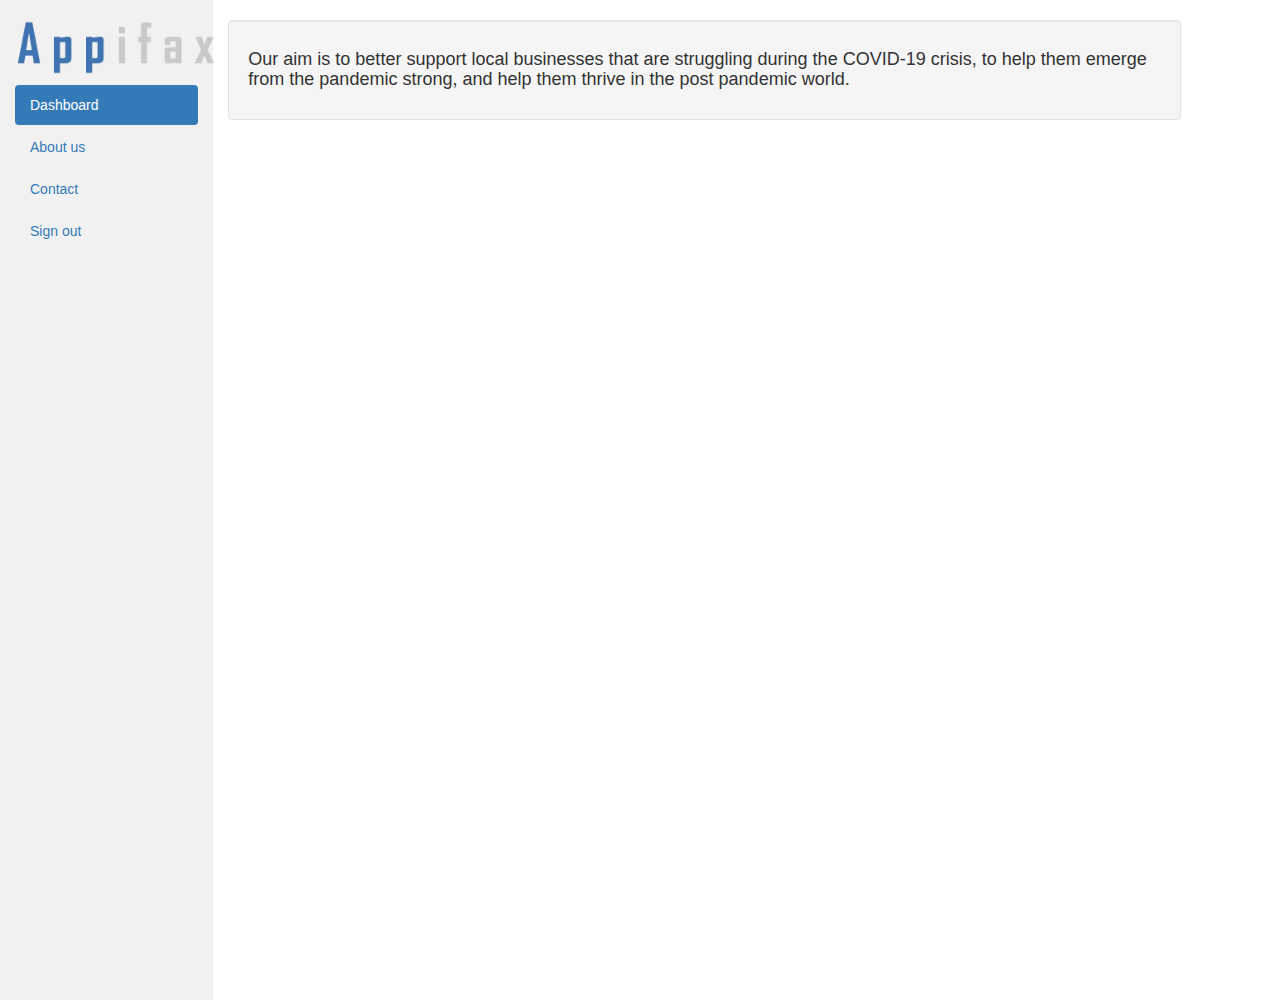
==== about.html @ de87f0f3 "fixed sidebar height" ====
<!DOCTYPE html>
<html lang="en">
<head>
  <title>Appifax Customers Dashboard</title>
  <meta charset="utf-8">
  <meta name="viewport" content="width=device-width, initial-scale=1">
  <link rel="stylesheet" href="https://maxcdn.bootstrapcdn.com/bootstrap/3.4.1/css/bootstrap.min.css">
  <script src="https://ajax.googleapis.com/ajax/libs/jquery/3.5.1/jquery.min.js"></script>
  <script src="https://maxcdn.bootstrapcdn.com/bootstrap/3.4.1/js/bootstrap.min.js"></script>
  <style>
    /* Set height of the grid so .sidenav can be 100% (adjust as needed) */
    .row.content {height: 1000px}
    
    /* Set gray background color and 100% height */
    .sidenav {
      background-color: #f1f1f1;
      height: 100%;
    }
        
    /* On small screens, set height to 'auto' for the grid */
    @media screen and (max-width: 767px) {
      .row.content {height: auto;} 
    }
  </style>
</head>
<body>
<!-- <div style="background-image: url('back.jpg');"> -->
 
</style>
<nav class="navbar navbar-inverse visible-xs">
  <div class="container-fluid">
    <div class="navbar-header">
      <button type="button" class="navbar-toggle" data-toggle="collapse" data-target="#myNavbar">
        <span class="icon-bar"></span>
        <span class="icon-bar"></span>
        <span class="icon-bar"></span>                        
      </button>
      <a class="navbar-brand" href="index.html">Logo</a>
    </div>
    <div class="collapse navbar-collapse" id="myNavbar">
      <ul class="nav navbar-nav">
        <li class="active"><a href="index.html">Dashboard</a></li>
        <li><a href="about.html">About us/a></li>
        <li><a href="#">Contact</a></li>
        <li><a href="#">Sign out</a></li>
      </ul>
    </div>
  </div>
</nav>

<div class="container-fluid">
  <div class="row content">
    <div class="col-sm-2 sidenav hidden-xs">
      <h2><img src="LOGO.png" alt="Italian Trulli" width="200px"></h2>
      <ul class="nav nav-pills nav-stacked">
        <li class="active"><a href="index.html">Dashboard</a></li>
        <li><a href="about.html">About us</a></li>
        <li><a href="contact.html">Contact</a></li>
        <li><a href="#section3">Sign out</a></li>
      </ul><br>
    </div>
    <br>
    
    <!-- <div class="col-sm-9">
      <div class="well">
        <h4>Hello John</h4>
         <p>Some text..</p> -->
   <!--    </div> -->
      <div class="row">
        <!-- <div class="col-sm-3">
          <div class="well">
            <h4>Points</h4>
            <p>2064 Points</p> 
          </div>
        </div>
        <div class="col-sm-3">
          <div class="well">
            <h4>Saved So Far</h4>
            <p>$25</p> 
          </div>
        </div>
        <div class="col-sm-3">
          <div class="well">
            <h4>Membership Type</h4>
            <p>Free - Click to Upgrade</p> 
          </div>
        </div> -->
        <div class="col-sm-9">
          <div class="well">
            <h4>Our aim is to better support local businesses that are struggling during the COVID-19 crisis, to help them emerge from the pandemic strong, and help them thrive in the post pandemic world. </h4>
            <p>
<!--  </p> 
          </div> -->
    <!--     </div>
      </div>
      <div class="row">
        <div class="col-sm-12">
          <div class="well">
            <p></p>  -->
           <!--  <p>Text</p> 
            <p>Text</p>  -->
         <!--  </div>
        </div> -->
       <!--  <div class="col-sm-4">
          <div class="well">
            <p>Text</p> 
            <p>Text</p> 
            <p>Text</p> 
          </div>
        </div>
        <div class="col-sm-4">
          <div class="well">
            <p>Text</p> 
            <p>Text</p> 
            <p>Text</p> 
          </div> -->
       <!--  </div> -->
   <!--    </div>
      <div class="row">
        <div class="col-sm-12">
          <div class="well">
            <p>Table</p> 
          </div>
        </div> -->
    <!--     <div class="col-sm-4">
          <div class="well">
            <p>Text</p> 
          </div> -->
        </div>
      </div>
    </div>
  </div>
</div>

</body>
</html>
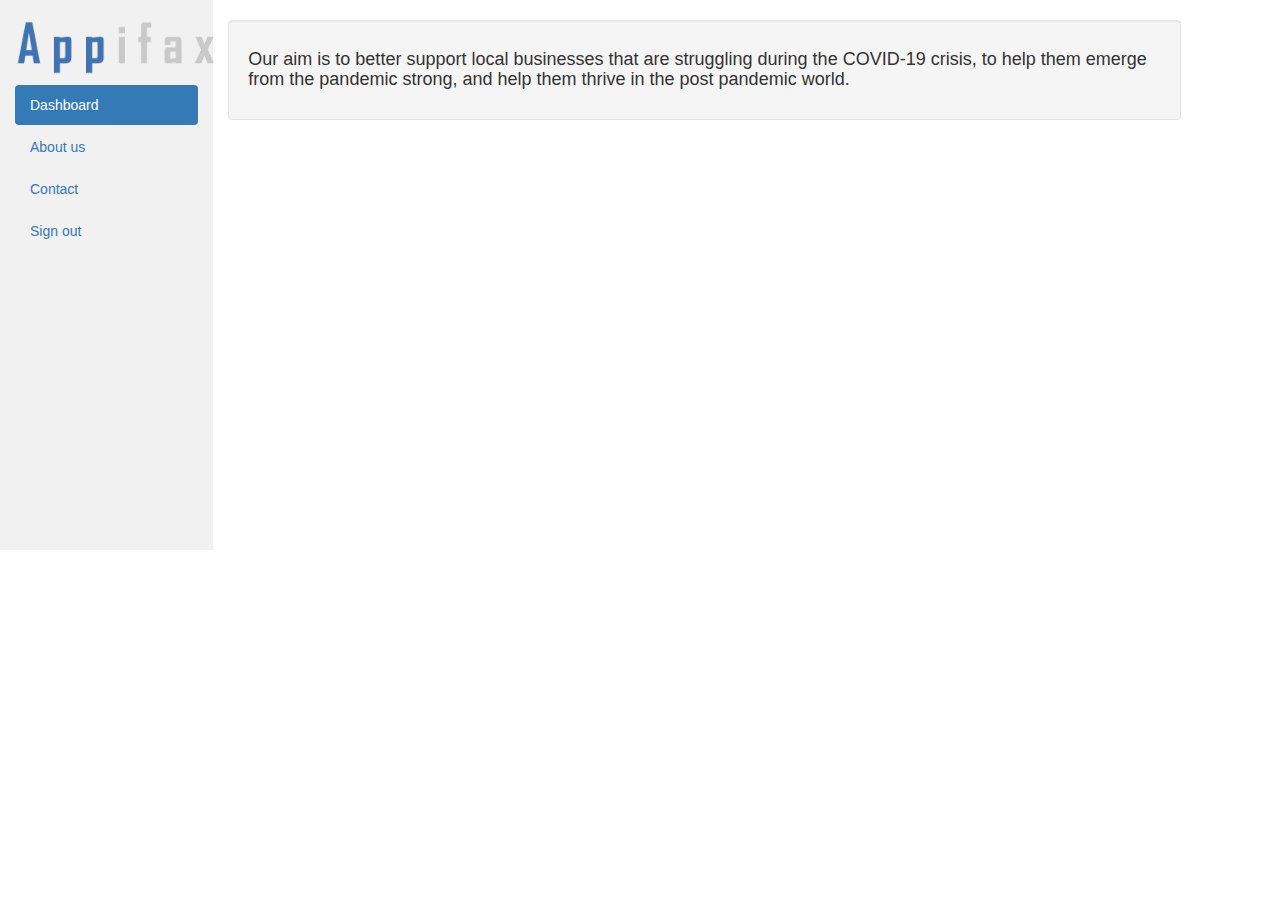
==== commit 6cc1b920: "Revert "Syed 1"" ====
--- a/about.html
+++ b/about.html
@@ -9,7 +9,7 @@
   <script src="https://maxcdn.bootstrapcdn.com/bootstrap/3.4.1/js/bootstrap.min.js"></script>
   <style>
     /* Set height of the grid so .sidenav can be 100% (adjust as needed) */
-    .row.content {height: 1000px}
+    .row.content {height: 550px}
     
     /* Set gray background color and 100% height */
     .sidenav {
@@ -35,7 +35,7 @@
         <span class="icon-bar"></span>
         <span class="icon-bar"></span>                        
       </button>
-      <a class="navbar-brand" href="index.html">Logo</a>
+      <a class="navbar-brand" href="#">Logo</a>
     </div>
     <div class="collapse navbar-collapse" id="myNavbar">
       <ul class="nav navbar-nav">
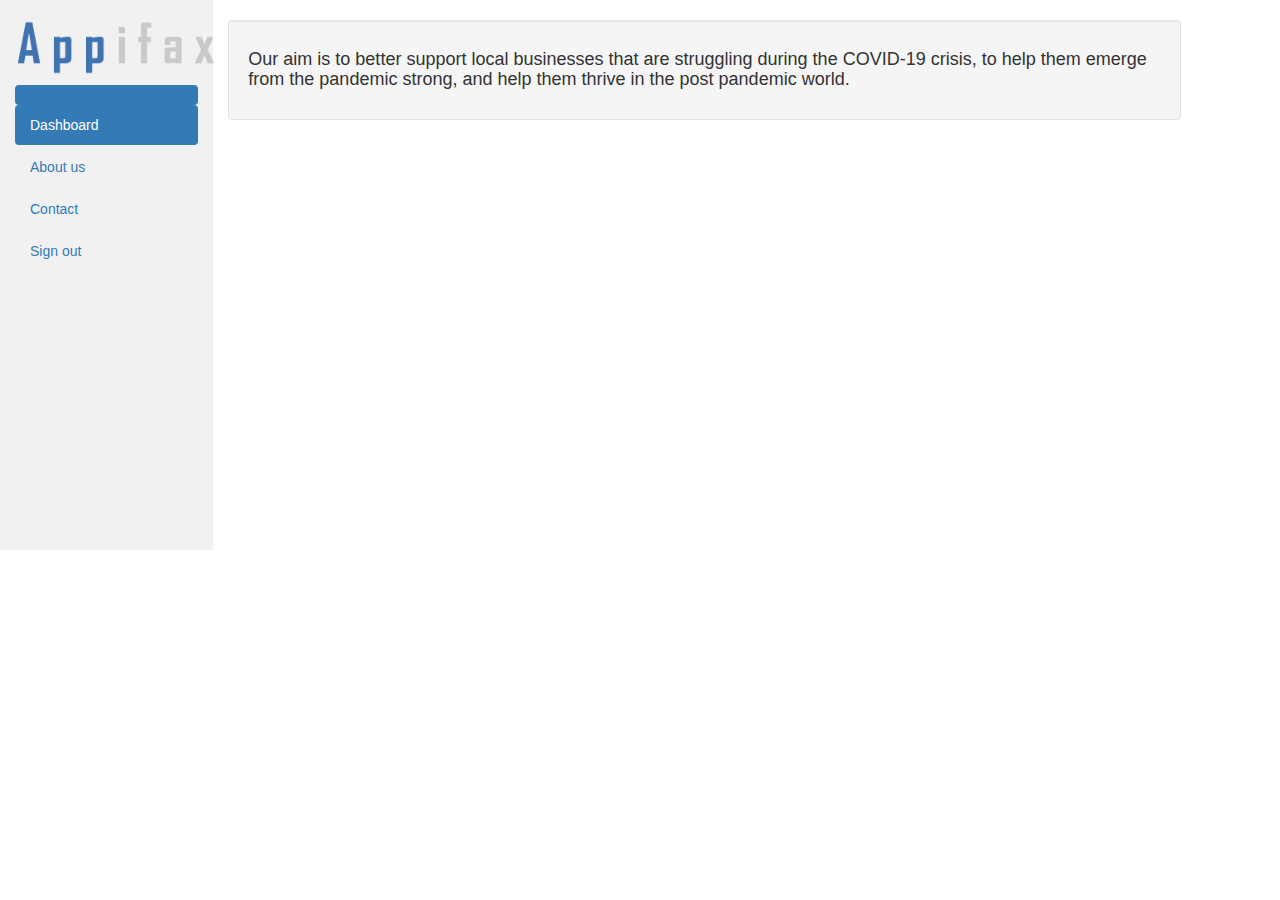
==== commit 7537fb6c: "Update about.html" ====
--- a/about.html
+++ b/about.html
@@ -51,7 +51,7 @@
 <div class="container-fluid">
   <div class="row content">
     <div class="col-sm-2 sidenav hidden-xs">
-      <h2><img src="LOGO.png" alt="Italian Trulli" width="200px"></h2>
+<h2><a href="index.html"><img src="LOGO.png" alt="Italian Trulli" width="200px"></h2>
       <ul class="nav nav-pills nav-stacked">
         <li class="active"><a href="index.html">Dashboard</a></li>
         <li><a href="about.html">About us</a></li>
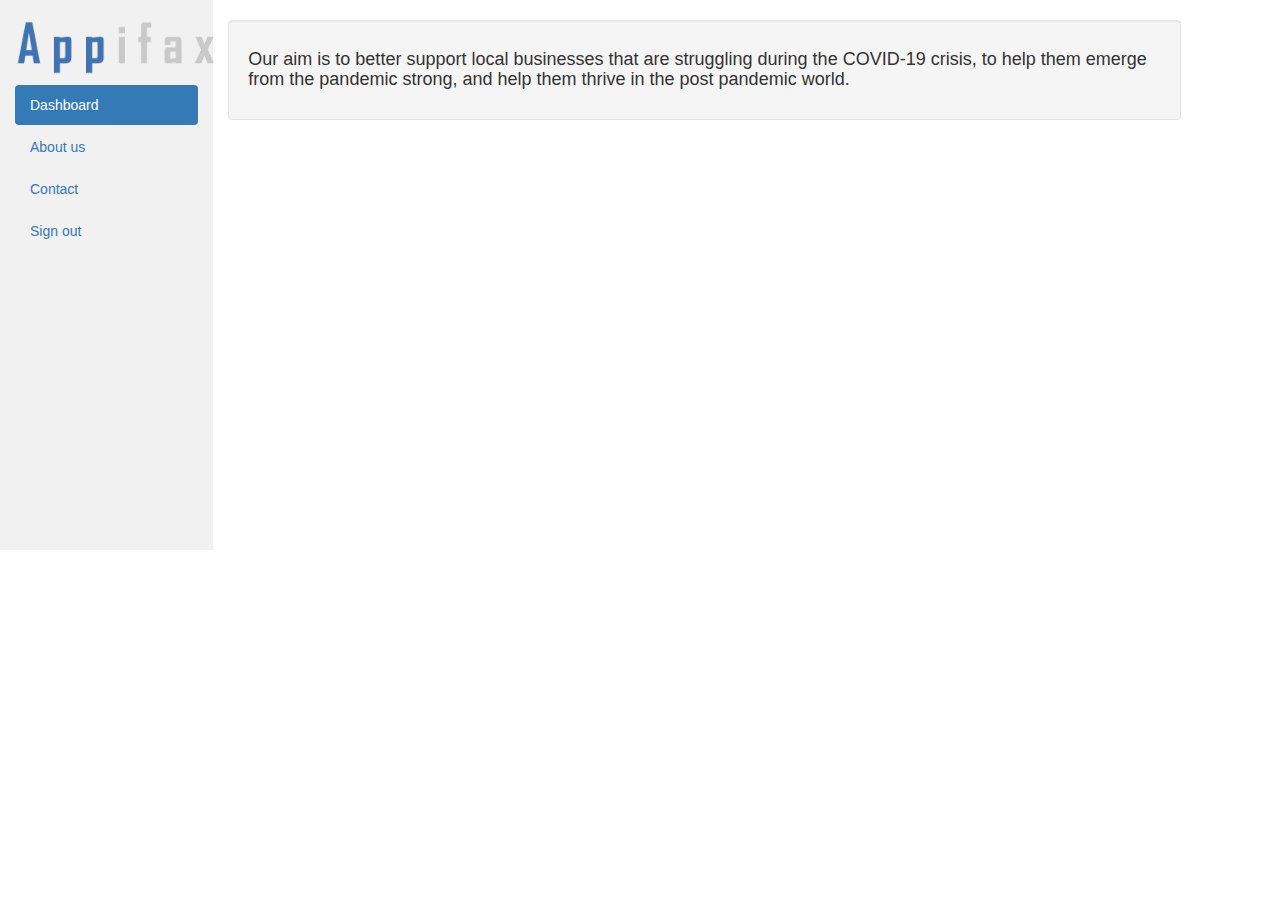
==== commit 561ead8b: "Updated about.html to add comments" ====
--- a/about.html
+++ b/about.html
@@ -24,9 +24,12 @@
   </style>
 </head>
 <body>
+  
 <!-- <div style="background-image: url('back.jpg');"> -->
  
 </style>
+  
+<!--   Navigation and Sidebar Menu -->
 <nav class="navbar navbar-inverse visible-xs">
   <div class="container-fluid">
     <div class="navbar-header">
@@ -42,7 +45,7 @@
         <li class="active"><a href="index.html">Dashboard</a></li>
         <li><a href="about.html">About us/a></li>
         <li><a href="#">Contact</a></li>
-        <li><a href="#">Sign out</a></li>
+        <li><a href="landing.html" onclick="onSignOut()">Sign out</a></li>
       </ul>
     </div>
   </div>
@@ -51,12 +54,12 @@
 <div class="container-fluid">
   <div class="row content">
     <div class="col-sm-2 sidenav hidden-xs">
-<h2><a href="index.html"><img src="LOGO.png" alt="Italian Trulli" width="200px"></h2>
+<h2><img src="LOGO.png" alt="Italian Trulli" width="200px"></h2>
       <ul class="nav nav-pills nav-stacked">
         <li class="active"><a href="index.html">Dashboard</a></li>
         <li><a href="about.html">About us</a></li>
         <li><a href="contact.html">Contact</a></li>
-        <li><a href="#section3">Sign out</a></li>
+        <li><a href="landing.html" onclick="onSignOut()">Sign out</a></li>
       </ul><br>
     </div>
     <br>
@@ -85,10 +88,14 @@
             <p>Free - Click to Upgrade</p> 
           </div>
         </div> -->
+        
+<!--    Content for About us      -->
         <div class="col-sm-9">
           <div class="well">
             <h4>Our aim is to better support local businesses that are struggling during the COVID-19 crisis, to help them emerge from the pandemic strong, and help them thrive in the post pandemic world. </h4>
             <p>
+              
+              
 <!--  </p> 
           </div> -->
     <!--     </div>
